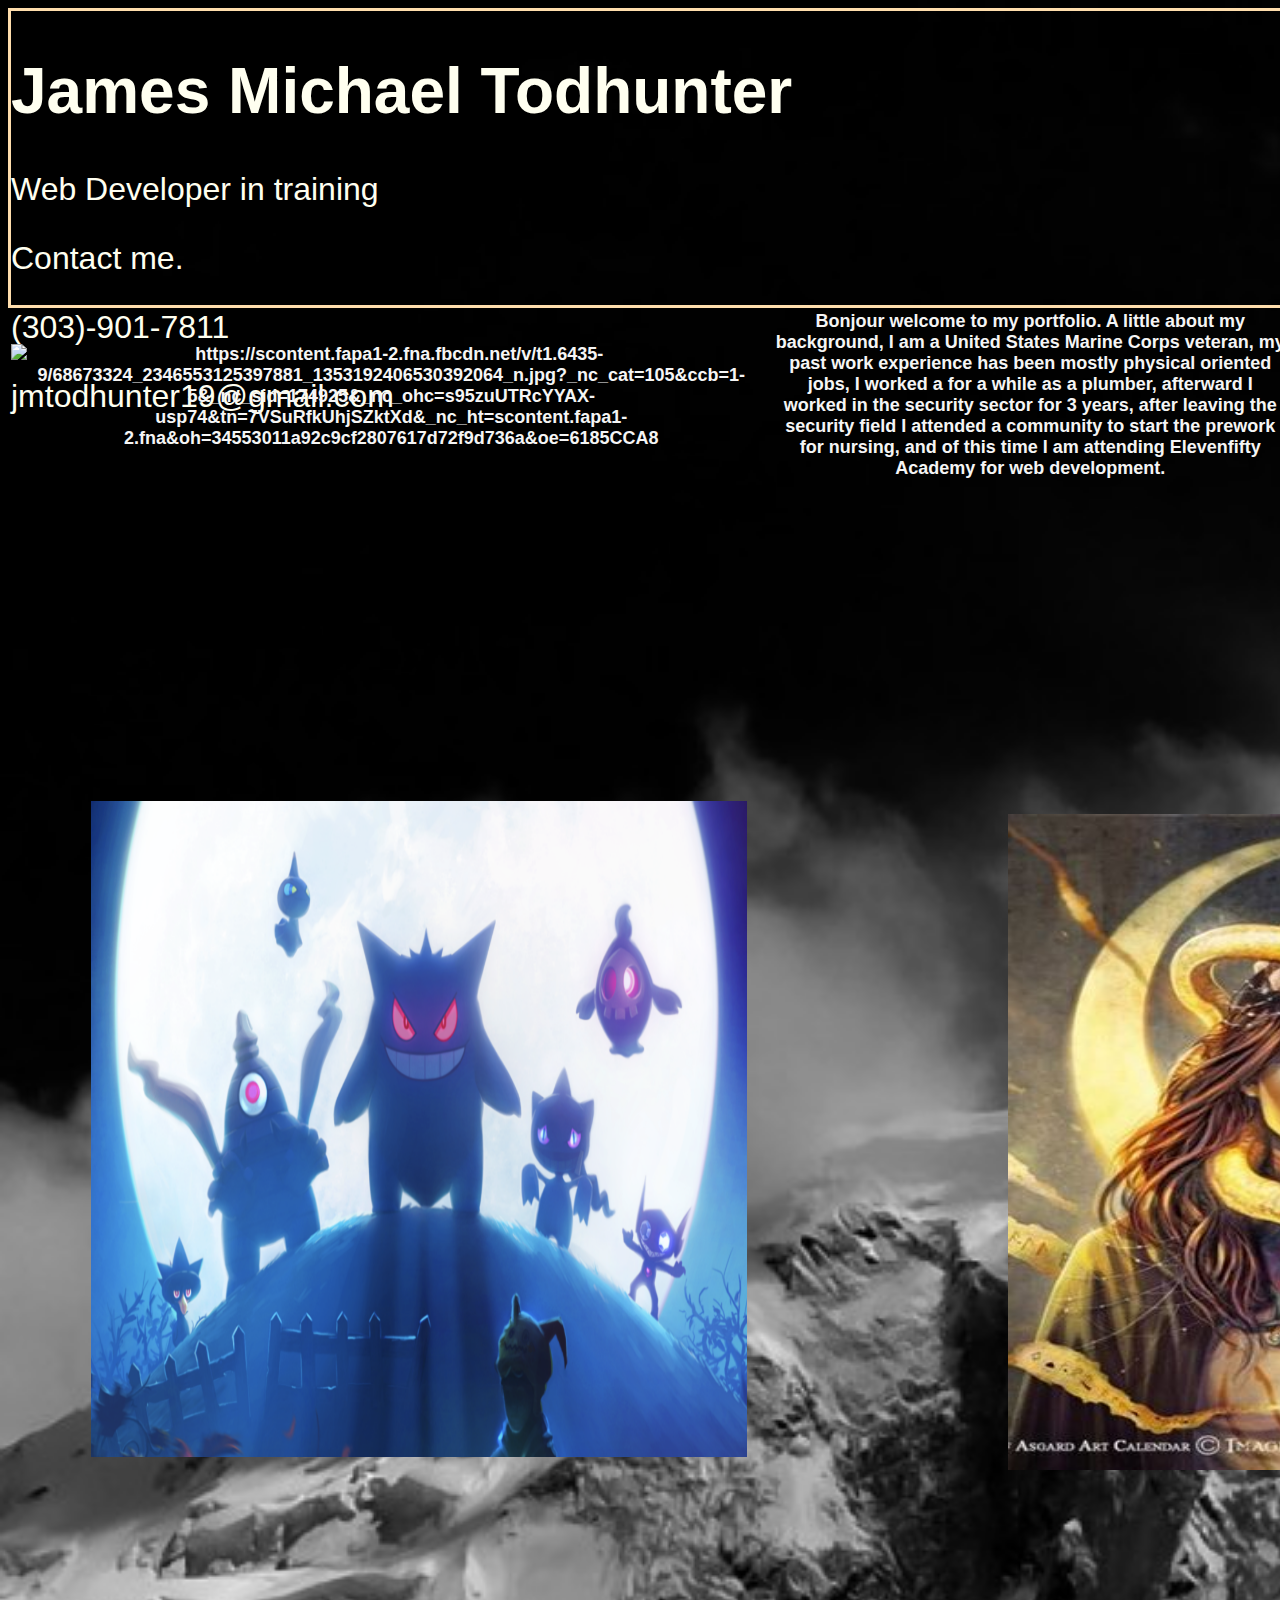
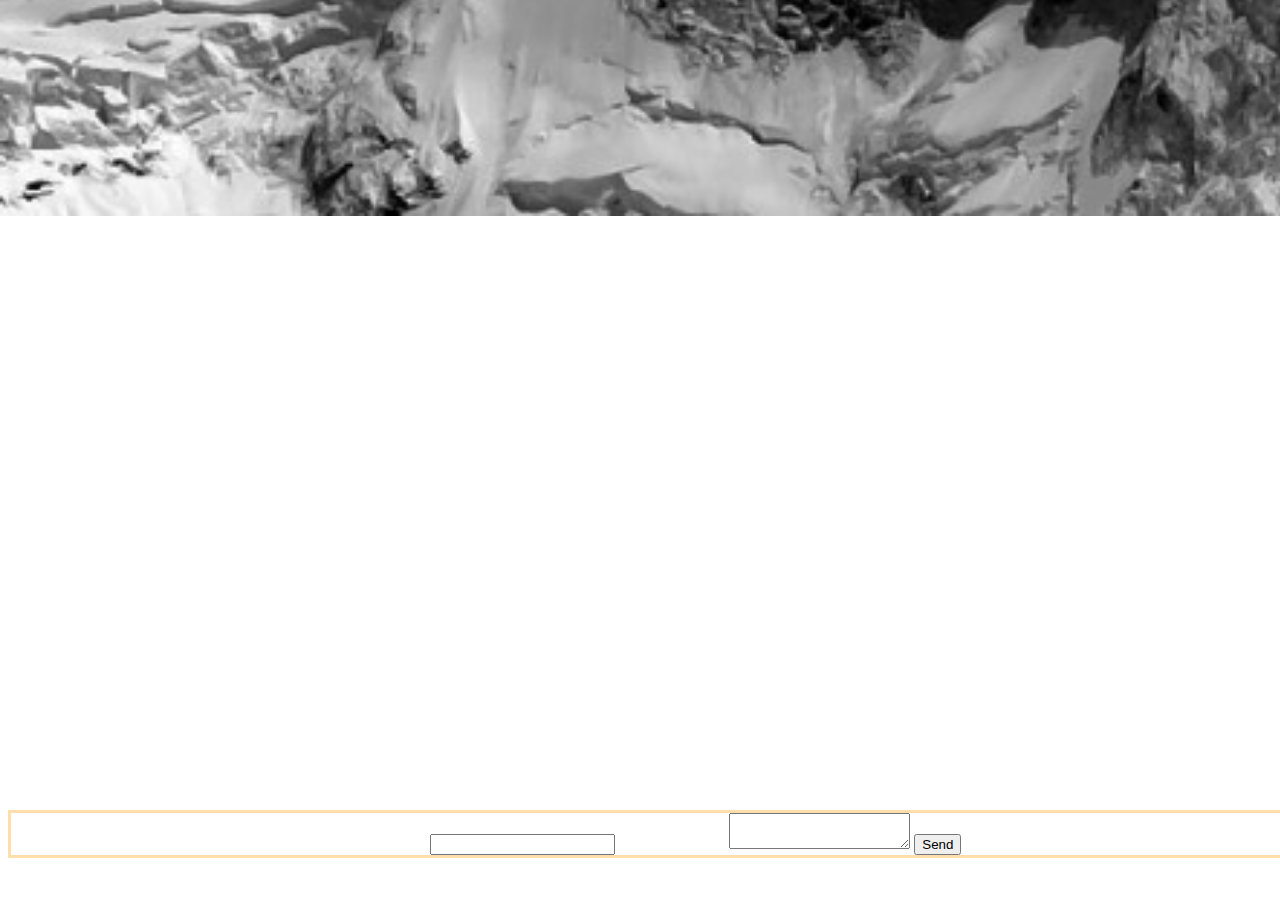
==== index.html @ d16b6b38 "first commit" ====
<!DOCTYPE html>
<html lang="en">

<head>
    <meta charset="UTF-8">
    <meta http-equiv="X-UA-Compatible" content="IE=edge">
    <meta name="viewport" content="width=device-width, initial-scale=1.0">
    <title><b>James Todhunter</b></title>
    <link rel="stylesheet" href="portfolio.css">
    <link href="https://cdn.jsdelivr.net/npm/bootstrap@5.1.2/dist/css/bootstrap.min.css" rel="stylesheet"
        integrity="sha384-uWxY/CJNBR+1zjPWmfnSnVxwRheevXITnMqoEIeG1LJrdI0GlVs/9cVSyPYXdcSF" crossorigin="anonymous">
</head>

<body>
    <div class="lollipop">
        <h1>James Michael Todhunter</h1>
        <p>Web Developer in training</p>
        <p>Contact me.</p>
        <p>(303)-901-7811</p>
        <p>jmtodhunter19@gmail.com</p>

        <div class="poppycock">
            <tr>
                <th scope="row">Reference-1</th>
                <td>Daniel Archuleta</td>
                <td>(720)-539-9437</td>
                <td>Family Friend</td>
                <!-- <td>need his email</td> -->
            </tr>
            <br>
            <tr>
                <th copes="row">Reference-2</th>
                <td>Herbet Lopez</td>
                <td>(215)-500-4742</td>
                <td>Brother in Arms</td>
                <td>Lopezlovesit@gmail.com</td>
            </tr>
            <br>
            <tr>
                <th scope="row">Reference-3</th>
                <td>Kenneth Cochran</td>
                <td>(584)-584-1019</td>
                <td>Brother in Arms</td>
                <td>Kennethwcochran1010@gmail.com</td>
            </tr>
            </tbody>
        </div>

        <a class="link" href="https://www.linkedin.com/in/james-todhunter-a44b31222/">Linkedin</a>
        <a class="github" href="https://github.com/JamesTodhunter">GitHub</a>
        <a class="Resume" href="./James_Todhunter_Resume.PDF">My Resume</a>
        <!-- <a class="Projects" href="MyProjects">My Projects and contact me.</a> -->
    </div>

    <table class="hubba">
        <thead>
            <tr>
                <th scope="col"><img
                        src="https://scontent.fapa1-2.fna.fbcdn.net/v/t1.6435-9/68673324_2346553125397881_1353192406530392064_n.jpg?_nc_cat=105&ccb=1-5&_nc_sid=174925&_nc_ohc=s95zuUTRcYYAX-usp74&tn=7VSuRfkUhjSZktXd&_nc_ht=scontent.fapa1-2.fna&oh=34553011a92c9cf2807617d72f9d736a&oe=6185CCA8"
                        class="myPhoto"
                        alt="https://scontent.fapa1-2.fna.fbcdn.net/v/t1.6435-9/68673324_2346553125397881_1353192406530392064_n.jpg?_nc_cat=105&ccb=1-5&_nc_sid=174925&_nc_ohc=s95zuUTRcYYAX-usp74&tn=7VSuRfkUhjSZktXd&_nc_ht=scontent.fapa1-2.fna&oh=34553011a92c9cf2807617d72f9d736a&oe=6185CCA8">
                </th>
                <th scope="col">Bonjour welcome to my portfolio. A little about my background, I am a United States
                    Marine Corps
                    veteran, my
                    past work experience has been mostly physical oriented jobs, I worked a for a while as a plumber,
                    afterward I
                    worked in the
                    security sector for 3 years, after leaving the security field I attended a community to start the
                    prework for
                    nursing, and of this time I am attending Elevenfifty Academy for web development.
                </th>
            </tr>
        </thead>
    </table>
    <tbody>
        <div class="scuttleButt">
            <aside>
                <ul>
                    <li><a
                            href="file:///C:/Users/rikiw/OneDrive/Documents/GitHub/Kastapp.-2/staticLayout.html">staticLayout</a>
                    </li>
                    <br>
                    <li>
                        <a
                            href="file:///C:/Users/rikiw/OneDrive/Documents/GitHub/ApiChallenge_1/Index.html">ApiChallenge_1</a>
                    </li>
                    <br>
                    <li>
                        <a href="https://codepen.io/jamestodhunter/pen/abwJPmj">CSS Creature</a>
                    </li>
                    <br>
                    <li>
                        <a
                            href="https://replit.com/@WD104EFA/Challenge-4-Fetch-and-DOM-JamesT92#index.html">Replit-4</a>
                    </li>
                    <br>
                    <li>
                        <a href="https://replit.com/@WD104EFA/Challenge-5-Guessing-Game-JamesT92#script.js">replit-5</a>
                    </li>
                    <br>
                    <li>
                        <a href="https://replit.com/@WD104EFA/Challenge-6-Form-Data-JamesT92#index.html">repl 6</a>
                    </li>
                    <br>
                    <li>
                        <a href="file: ///C:/Elvenfifty%20projects/Assignments/APiChallenge-2/index.html">
                            APiChallenge-2</a>
                    </li>
                    <br>
                    <li>
                        <p>Blue Badge TBA</p>
                    </li>
                    <li>
                        <p>Red Badge TBA</p>
                    </li>
                </ul>
        </div>
        <div class="gengar">
            <a target="_blank" href="file:///C:/Users/rikiw/OneDrive/Documents/GitHub/ApiChallenge_1/Index.html">
                <img src="./gen3.png" class="spookyPhoto" alt="">
            </a>
        </div>
        </aside>
        <div class="soul">
            <a target="_blank" href="https://replit.com/@WD104EFA/Challenge-5-Guessing-Game-JamesT92#script.js">
                <img src="./dolos.jpg" class="bet" alt="">
            </a>
        </div>

        </div>
        <footer>
            <div class="swiftBoots">
                <form action="https://formspree.io/f/meqvdnja" method="POST">
                    <label>
                        Your email:
                        <input type="email" name="_replyto">
                    </label>
                    <label>
                        Your message:
                        <textarea name="message"></textarea>
                    </label>
                    <button type="submit">Send</button>
                </form>

            </div>
        </footer>


</body>

</html>
---- portfolio.css ----
body {
    background-image: url(./portfolio.jpg!d);
    position: static; 
    background-repeat: no-repeat;
    background-size: cover;
    width: 100%;
    height: 200vh;


}

.lollipop{
  position: relative;
  border-style: solid;
  border-radius: solid;
border-color: navajowhite;
font-family: brush script mt, sans-serif;
font-size: xx-large;
color: ivory;
margin: auto 0;
box-sizing: border-box;
width: 100%;
height: 300px;

}


.Resume{
position: relative;
right: -2198px;
top: -427px; 
background-color: darkgreen;
border-style: solid;
border-radius: solid;
border-color: snow;
color: snow;
  
}

.link{
  position: relative;
  right: -2275px;
  top: -427px; 
  background: darkgreen;
  border-style: solid;
  border-radius: solid;
  border-color: snow;
  color: snow;
  
  }

  .github{
    position: relative;
    right: -2058px;
    top: -427px; 
    background: darkgreen;
    border-style: solid;
    border-radius: solid;
    border-color: snow;
    color: snow;
    
    }


.hubba {
font-size: medium;
color: whitesmoke;
font-family: Georgia, sans-serif;
font-size: large;
 

}
.myPhoto { 
position: relative ;
width: 240px;
height: 270px;
bottom: -1px;

 }

 .poppycock {
border-style: solid;
border-radius: solid;
border-color: whitesmoke;
 grid-template-columns: 350px 150px 100px;
 width: 695px;
 height: 119px;
 font-family: Freemono, monospace;
 font-size: medium;
  font-weight: 5;
  color: mintcream;
 position:  relative;
 right: -1855px;
 bottom: 139px;
 }



.scuttleButt{
  background-image: url(./Gold.png);
  background-repeat: no-repeat;
  position: relative;
  border-style: solid;
  border-radius: solid;
  background-color: powderblue;
  border-color: crimson;
  color: royalblue;
  width: 656px;
  height: 656px;
  left: 1851px;
 bottom: -170px;
  
}

ul li {
  list-style-type: none;
}

.swiftBoots {
  position: relative;
  left: 0;
  top: -60px;
  width: 100%;
  background-color: transparent;
  text-align: center;
  border-radius: solid;
  border-style: solid;
  border-color: navajowhite;
  color: white;
  font-size: large;
}

.gengar{
  border: solid transparent;
  border-radius: solid;
}

.gengar:hover{
  box-shadow: 0 0 2px, 1px rgba(0, 140, 186, 0.5);
} 

 .spookyPhoto{
position: relative;
max-width: 900px;
max-height: 900px;
width: 656px;
height: 656px;
top: -346px;
left: 80px
} 

.bet {
  position: relative;
  max-width: 900px;
  max-height: 900px;
  width: 656px;
  height: 656px;
  top: -996px;
  right: -1000px;
}
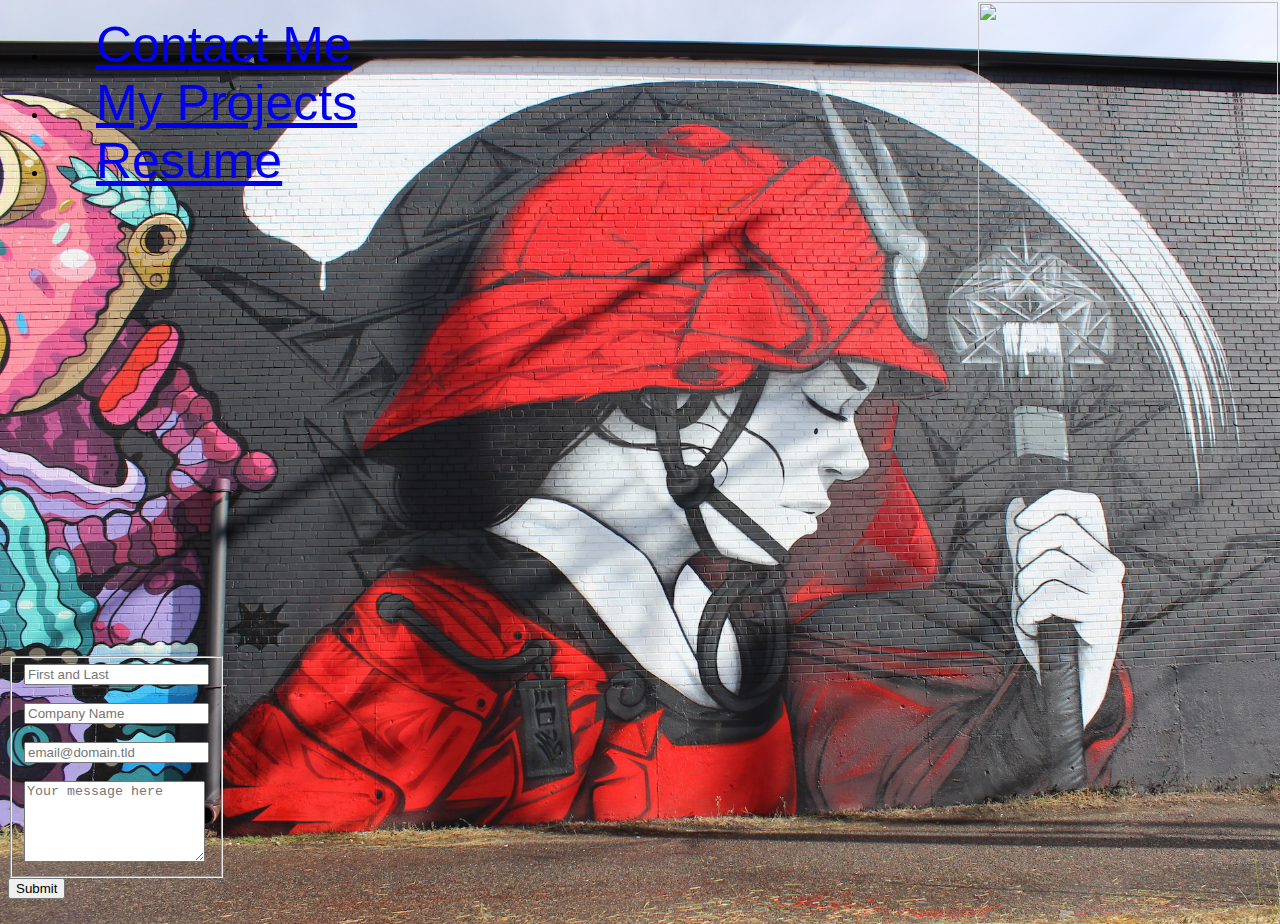
==== commit 0ba19739: "main" ====
--- a/index.html
+++ b/index.html
@@ -12,139 +12,87 @@
 </head>
 
 <body>
-    <div class="lollipop">
-        <h1>James Michael Todhunter</h1>
-        <p>Web Developer in training</p>
-        <p>Contact me.</p>
-        <p>(303)-901-7811</p>
-        <p>jmtodhunter19@gmail.com</p>
 
-        <div class="poppycock">
+
+    <ul class="nav justify-content-center">
+        <li class="contact">
+            <a class="nav-link active" aria-current="page"
+                href="file:///C:/Users/rikiw/OneDrive/Desktop/ElvenfiftyPorjects/Portfolio/contactinfo/contact.html">Contact
+                Me</a>
+        </li>
+        <li class="project">
+            <a class="nav-link active"
+                href="file:///C:/Users/rikiw/OneDrive/Desktop/ElvenfiftyPorjects/Portfolio/Project/projects.html">My
+                Projects</a>
+        </li>
+        <li class="resume">
+            <a class="nav-link active"
+                href="file:///C:/Users/rikiw/OneDrive/Desktop/ElvenfiftyPorjects/Portfolio/James_Todhunter_Resume.PDF">Resume
+            </a>
+        </li>
+        <div class="myPhoto">
+            <img src="https://scontent.fapa1-2.fna.fbcdn.net/v/t1.6435-9/68673324_2346553125397881_1353192406530392064_n.jpg?_nc_cat=105&ccb=1-5&_nc_sid=174925&_nc_ohc=s95zuUTRcYYAX-usp74&tn=7VSuRfkUhjSZktXd&_nc_ht=scontent.fapa1-2.fna&oh=34553011a92c9cf2807617d72f9d736a&oe=6185CCA8"
+                class="myPhoto" alt="">
+        </div>
+    </ul>
+
+    <div class=" lollipop">
+        <thead>
             <tr>
-                <th scope="row">Reference-1</th>
-                <td>Daniel Archuleta</td>
-                <td>(720)-539-9437</td>
-                <td>Family Friend</td>
-                <!-- <td>need his email</td> -->
+                <th scope="col">
+                    <div class="poper">
+                <th scope="col">Bonjour welcome to my portfolio. A little about my background, I am a United
+                    States
+                    Marine Corps veteran, my past work experience has been mostly physical oriented jobs, I
+                    worked for a
+                    while as a plumber, afterwards I worked in the security sector for 3 years. Due to
+                    disabilities
+                    sustained during my time in the service, I
+                    enrolled into college and was doing prework for nursing when I became a single father, I
+                    had to
+                    switch careers paths which lead me attended Elevenfifty Academy for web development. I
+                    decided on
+                    web development for a variety of reasons, I enjoy building a project from the ground up,
+                    another
+                    aspect I enjoy is
+                    taking elements apart and seeing what works and what doesn’t and implementing more efficient
+                    elements for the best possible experience and convenience for those using my projects.
+                </th>
             </tr>
-            <br>
-            <tr>
-                <th copes="row">Reference-2</th>
-                <td>Herbet Lopez</td>
-                <td>(215)-500-4742</td>
-                <td>Brother in Arms</td>
-                <td>Lopezlovesit@gmail.com</td>
-            </tr>
-            <br>
-            <tr>
-                <th scope="row">Reference-3</th>
-                <td>Kenneth Cochran</td>
-                <td>(584)-584-1019</td>
-                <td>Brother in Arms</td>
-                <td>Kennethwcochran1010@gmail.com</td>
-            </tr>
-            </tbody>
-        </div>
-
-        <a class="link" href="https://www.linkedin.com/in/james-todhunter-a44b31222/">Linkedin</a>
-        <a class="github" href="https://github.com/JamesTodhunter">GitHub</a>
-        <a class="Resume" href="./James_Todhunter_Resume.PDF">My Resume</a>
-        <!-- <a class="Projects" href="MyProjects">My Projects and contact me.</a> -->
+    </div>
+    </tr>
+    </thead>
     </div>
 
-    <table class="hubba">
-        <thead>
-            <tr>
-                <th scope="col"><img
-                        src="https://scontent.fapa1-2.fna.fbcdn.net/v/t1.6435-9/68673324_2346553125397881_1353192406530392064_n.jpg?_nc_cat=105&ccb=1-5&_nc_sid=174925&_nc_ohc=s95zuUTRcYYAX-usp74&tn=7VSuRfkUhjSZktXd&_nc_ht=scontent.fapa1-2.fna&oh=34553011a92c9cf2807617d72f9d736a&oe=6185CCA8"
-                        class="myPhoto"
-                        alt="https://scontent.fapa1-2.fna.fbcdn.net/v/t1.6435-9/68673324_2346553125397881_1353192406530392064_n.jpg?_nc_cat=105&ccb=1-5&_nc_sid=174925&_nc_ohc=s95zuUTRcYYAX-usp74&tn=7VSuRfkUhjSZktXd&_nc_ht=scontent.fapa1-2.fna&oh=34553011a92c9cf2807617d72f9d736a&oe=6185CCA8">
-                </th>
-                <th scope="col">Bonjour welcome to my portfolio. A little about my background, I am a United States
-                    Marine Corps
-                    veteran, my
-                    past work experience has been mostly physical oriented jobs, I worked a for a while as a plumber,
-                    afterward I
-                    worked in the
-                    security sector for 3 years, after leaving the security field I attended a community to start the
-                    prework for
-                    nursing, and of this time I am attending Elevenfifty Academy for web development.
-                </th>
-            </tr>
-        </thead>
-    </table>
-    <tbody>
-        <div class="scuttleButt">
-            <aside>
-                <ul>
-                    <li><a
-                            href="file:///C:/Users/rikiw/OneDrive/Documents/GitHub/Kastapp.-2/staticLayout.html">staticLayout</a>
-                    </li>
+    <footer>
+
+
+        <div class="swiftBoots">
+            <form id="fs-frm" name="simple-contact-form" accept-charset="utf-8" action="https://formspree.io/f/meqvdnja"
+                method="post">
+                <fieldset id="fs-frm-inputs">
+                    <label for="full-name"></label>
+                    <input type="text" name="name" id="full-name" placeholder="First and Last" required="">
                     <br>
-                    <li>
-                        <a
-                            href="file:///C:/Users/rikiw/OneDrive/Documents/GitHub/ApiChallenge_1/Index.html">ApiChallenge_1</a>
-                    </li>
                     <br>
-                    <li>
-                        <a href="https://codepen.io/jamestodhunter/pen/abwJPmj">CSS Creature</a>
-                    </li>
+                    <label for="full-name"></label>
+                    <input type="text" name="name" id="company-name" placeholder="Company Name" required="">
                     <br>
-                    <li>
-                        <a
-                            href="https://replit.com/@WD104EFA/Challenge-4-Fetch-and-DOM-JamesT92#index.html">Replit-4</a>
-                    </li>
                     <br>
-                    <li>
-                        <a href="https://replit.com/@WD104EFA/Challenge-5-Guessing-Game-JamesT92#script.js">replit-5</a>
-                    </li>
+                    <label for="email-address"></label>
+                    <input type="email" name="_replyto" id="email-address" placeholder="email@domain.tld" required="">
                     <br>
-                    <li>
-                        <a href="https://replit.com/@WD104EFA/Challenge-6-Form-Data-JamesT92#index.html">repl 6</a>
-                    </li>
                     <br>
-                    <li>
-                        <a href="file: ///C:/Elvenfifty%20projects/Assignments/APiChallenge-2/index.html">
-                            APiChallenge-2</a>
-                    </li>
-                    <br>
-                    <li>
-                        <p>Blue Badge TBA</p>
-                    </li>
-                    <li>
-                        <p>Red Badge TBA</p>
-                    </li>
-                </ul>
+                    <label for="message"></label>
+                    <textarea rows="5" name="message" id="message" placeholder="Your message here"
+                        required=""></textarea>
+
+                    <input type="hidden" name="_subject" id="email-subject" value="Contact Form Submission">
+                </fieldset>
+                <input type="submit" value="Submit">
+            </form>
         </div>
-        <div class="gengar">
-            <a target="_blank" href="file:///C:/Users/rikiw/OneDrive/Documents/GitHub/ApiChallenge_1/Index.html">
-                <img src="./gen3.png" class="spookyPhoto" alt="">
-            </a>
-        </div>
-        </aside>
-        <div class="soul">
-            <a target="_blank" href="https://replit.com/@WD104EFA/Challenge-5-Guessing-Game-JamesT92#script.js">
-                <img src="./dolos.jpg" class="bet" alt="">
-            </a>
-        </div>
-
-        </div>
-        <footer>
-            <div class="swiftBoots">
-                <form action="https://formspree.io/f/meqvdnja" method="POST">
-                    <label>
-                        Your email:
-                        <input type="email" name="_replyto">
-                    </label>
-                    <label>
-                        Your message:
-                        <textarea name="message"></textarea>
-                    </label>
-                    <button type="submit">Send</button>
-                </form>
-
-            </div>
-        </footer>
+    </footer>
 
 
 </body>
--- a/portfolio.css
+++ b/portfolio.css
@@ -1,160 +1,65 @@
 body {
-    background-image: url(./portfolio.jpg!d);
-    position: static; 
-    background-repeat: no-repeat;
-    background-size: cover;
-    width: 100%;
-    height: 200vh;
+background-image: url(./denver.jpg); 
+background-repeat: no-repeat;
+background-size: cover;
+width: 100%;
+height: 100vh;
+overflow: hidden;
+min-width: 100%;
+min-height: 100%;
+
+}
+
+
+ul li a{
+margin: 48px;
+font-size: 50px;
+font-family: brush script mt, sans-serif;
+z-index: 1;
+}
+
+ul li a:hover{
+-webkit-transform: scale(1.5);
+color: brown;
+}
+
+
+
+.lollipop{ 
+position: absolute;
+font-family: century, sans-serif; 
+color: transparent;
+font-size: xx-large;
+top: 32%;
+left: 10%;
+
+}
+
+.lollipop:hover{
+color: ghostwhite;
+text-shadow: -3px 3px 0 #8B008B;
+text-shadow: 3px 3px 0 #8B008B;
+text-shadow: -3px -3px 0 #8B008B;
+text-shadow: -3px -3px 0 #8B008B;
 
 
 }
 
-.lollipop{
-  position: relative;
-  border-style: solid;
-  border-radius: solid;
-border-color: navajowhite;
-font-family: brush script mt, sans-serif;
-font-size: xx-large;
-color: ivory;
-margin: auto 0;
-box-sizing: border-box;
-width: 100%;
+
+.myPhoto {
+position: absolute;
+width: 300px;
 height: 300px;
-
+right: 1px;
+top: 1px;
 }
 
-
-.Resume{
-position: relative;
-right: -2198px;
-top: -427px; 
-background-color: darkgreen;
-border-style: solid;
-border-radius: solid;
-border-color: snow;
-color: snow;
+.swiftBoots{
+  position: absolute;
+  bottom: 1px;
   
 }
 
-.link{
-  position: relative;
-  right: -2275px;
-  top: -427px; 
-  background: darkgreen;
-  border-style: solid;
-  border-radius: solid;
-  border-color: snow;
-  color: snow;
-  
-  }
-
-  .github{
-    position: relative;
-    right: -2058px;
-    top: -427px; 
-    background: darkgreen;
-    border-style: solid;
-    border-radius: solid;
-    border-color: snow;
-    color: snow;
-    
-    }
-
-
-.hubba {
-font-size: medium;
-color: whitesmoke;
-font-family: Georgia, sans-serif;
-font-size: large;
  
 
-}
-.myPhoto { 
-position: relative ;
-width: 240px;
-height: 270px;
-bottom: -1px;
-
- }
-
- .poppycock {
-border-style: solid;
-border-radius: solid;
-border-color: whitesmoke;
- grid-template-columns: 350px 150px 100px;
- width: 695px;
- height: 119px;
- font-family: Freemono, monospace;
- font-size: medium;
-  font-weight: 5;
-  color: mintcream;
- position:  relative;
- right: -1855px;
- bottom: 139px;
- }
-
-
-
-.scuttleButt{
-  background-image: url(./Gold.png);
-  background-repeat: no-repeat;
-  position: relative;
-  border-style: solid;
-  border-radius: solid;
-  background-color: powderblue;
-  border-color: crimson;
-  color: royalblue;
-  width: 656px;
-  height: 656px;
-  left: 1851px;
- bottom: -170px;
-  
-}
-
-ul li {
-  list-style-type: none;
-}
-
-.swiftBoots {
-  position: relative;
-  left: 0;
-  top: -60px;
-  width: 100%;
-  background-color: transparent;
-  text-align: center;
-  border-radius: solid;
-  border-style: solid;
-  border-color: navajowhite;
-  color: white;
-  font-size: large;
-}
-
-.gengar{
-  border: solid transparent;
-  border-radius: solid;
-}
-
-.gengar:hover{
-  box-shadow: 0 0 2px, 1px rgba(0, 140, 186, 0.5);
-} 
-
- .spookyPhoto{
-position: relative;
-max-width: 900px;
-max-height: 900px;
-width: 656px;
-height: 656px;
-top: -346px;
-left: 80px
-} 
-
-.bet {
-  position: relative;
-  max-width: 900px;
-  max-height: 900px;
-  width: 656px;
-  height: 656px;
-  top: -996px;
-  right: -1000px;
-}+ 
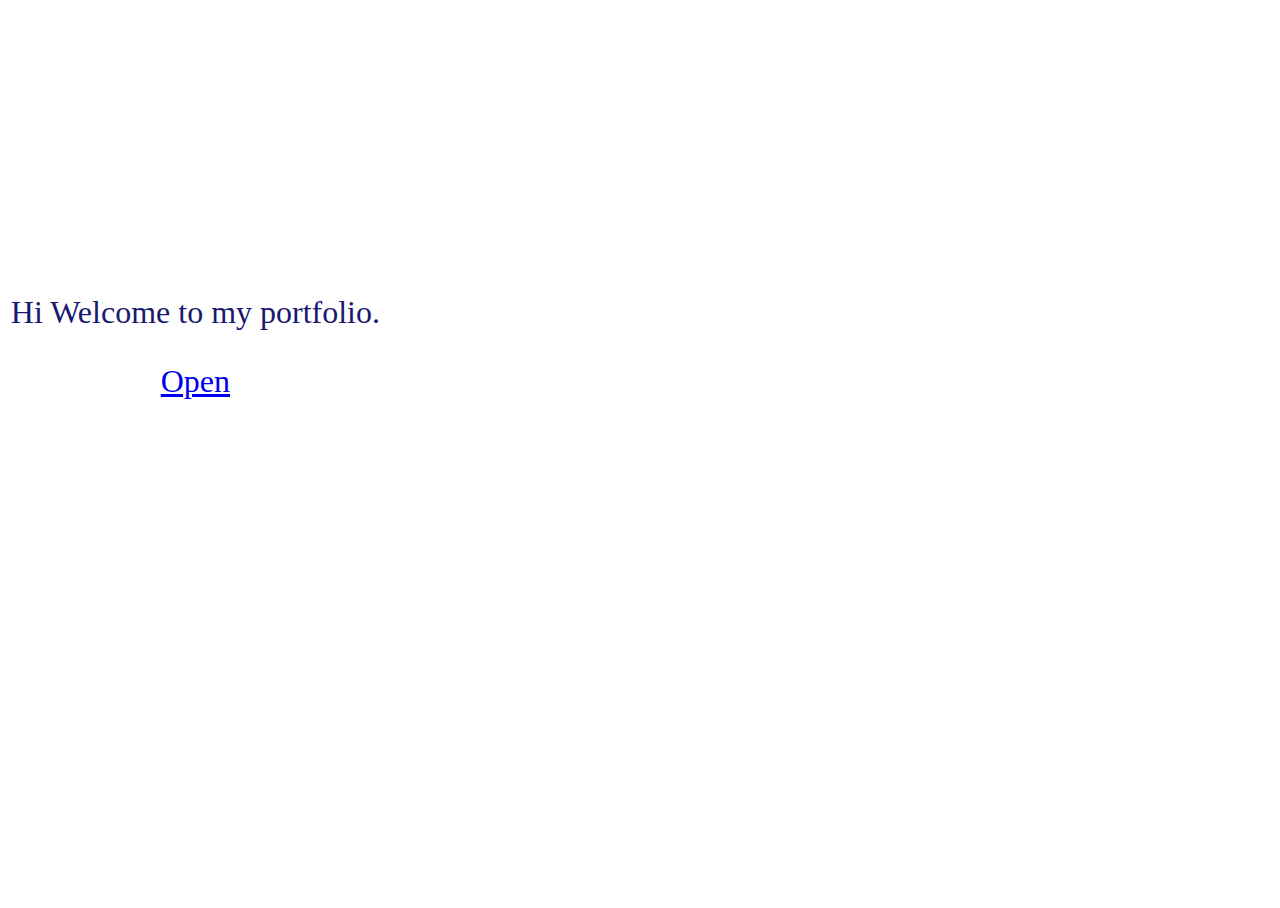
==== commit 1a74765a: "first commit" ====
--- a/index.html
+++ b/index.html
@@ -5,96 +5,25 @@
     <meta charset="UTF-8">
     <meta http-equiv="X-UA-Compatible" content="IE=edge">
     <meta name="viewport" content="width=device-width, initial-scale=1.0">
-    <title><b>James Todhunter</b></title>
-    <link rel="stylesheet" href="portfolio.css">
-    <link href="https://cdn.jsdelivr.net/npm/bootstrap@5.1.2/dist/css/bootstrap.min.css" rel="stylesheet"
-        integrity="sha384-uWxY/CJNBR+1zjPWmfnSnVxwRheevXITnMqoEIeG1LJrdI0GlVs/9cVSyPYXdcSF" crossorigin="anonymous">
+    <link rel="stylesheet" href="./landing.css">
+    <link href="https://cdn.jsdelivr.net/npm/bootstrap@5.1.3/dist/css/bootstrap.min.css" rel="stylesheet"
+        integrity="sha384-1BmE4kWBq78iYhFldvKuhfTAU6auU8tT94WrHftjDbrCEXSU1oBoqyl2QvZ6jIW3" crossorigin="anonymous">
+    <title>landing</title>
 </head>
 
 <body>
-
-
-    <ul class="nav justify-content-center">
-        <li class="contact">
-            <a class="nav-link active" aria-current="page"
-                href="file:///C:/Users/rikiw/OneDrive/Desktop/ElvenfiftyPorjects/Portfolio/contactinfo/contact.html">Contact
-                Me</a>
-        </li>
-        <li class="project">
-            <a class="nav-link active"
-                href="file:///C:/Users/rikiw/OneDrive/Desktop/ElvenfiftyPorjects/Portfolio/Project/projects.html">My
-                Projects</a>
-        </li>
-        <li class="resume">
-            <a class="nav-link active"
-                href="file:///C:/Users/rikiw/OneDrive/Desktop/ElvenfiftyPorjects/Portfolio/James_Todhunter_Resume.PDF">Resume
-            </a>
-        </li>
-        <div class="myPhoto">
-            <img src="https://scontent.fapa1-2.fna.fbcdn.net/v/t1.6435-9/68673324_2346553125397881_1353192406530392064_n.jpg?_nc_cat=105&ccb=1-5&_nc_sid=174925&_nc_ohc=s95zuUTRcYYAX-usp74&tn=7VSuRfkUhjSZktXd&_nc_ht=scontent.fapa1-2.fna&oh=34553011a92c9cf2807617d72f9d736a&oe=6185CCA8"
-                class="myPhoto" alt="">
-        </div>
-    </ul>
-
-    <div class=" lollipop">
-        <thead>
-            <tr>
-                <th scope="col">
-                    <div class="poper">
-                <th scope="col">Bonjour welcome to my portfolio. A little about my background, I am a United
-                    States
-                    Marine Corps veteran, my past work experience has been mostly physical oriented jobs, I
-                    worked for a
-                    while as a plumber, afterwards I worked in the security sector for 3 years. Due to
-                    disabilities
-                    sustained during my time in the service, I
-                    enrolled into college and was doing prework for nursing when I became a single father, I
-                    had to
-                    switch careers paths which lead me attended Elevenfifty Academy for web development. I
-                    decided on
-                    web development for a variety of reasons, I enjoy building a project from the ground up,
-                    another
-                    aspect I enjoy is
-                    taking elements apart and seeing what works and what doesn’t and implementing more efficient
-                    elements for the best possible experience and convenience for those using my projects.
-                </th>
-            </tr>
-    </div>
-    </tr>
-    </thead>
+    <div class="trippy">
+        <p>Hi Welcome to my portfolio.</p>
+        <a href="file:///C:/Users/rikiw/OneDrive/Desktop/ElvenfiftyPorjects/Portfolio/portfolio.html">Open</a>
     </div>
 
-    <footer>
-
-
-        <div class="swiftBoots">
-            <form id="fs-frm" name="simple-contact-form" accept-charset="utf-8" action="https://formspree.io/f/meqvdnja"
-                method="post">
-                <fieldset id="fs-frm-inputs">
-                    <label for="full-name"></label>
-                    <input type="text" name="name" id="full-name" placeholder="First and Last" required="">
-                    <br>
-                    <br>
-                    <label for="full-name"></label>
-                    <input type="text" name="name" id="company-name" placeholder="Company Name" required="">
-                    <br>
-                    <br>
-                    <label for="email-address"></label>
-                    <input type="email" name="_replyto" id="email-address" placeholder="email@domain.tld" required="">
-                    <br>
-                    <br>
-                    <label for="message"></label>
-                    <textarea rows="5" name="message" id="message" placeholder="Your message here"
-                        required=""></textarea>
-
-                    <input type="hidden" name="_subject" id="email-subject" value="Contact Form Submission">
-                </fieldset>
-                <input type="submit" value="Submit">
-            </form>
-        </div>
-    </footer>
-
+    <div class="sec">
+        <video autoplay loop muted>
+            <source src="./landing.mp4" type="video/mp4">
+        </video>
+    </div>
 
 </body>
 
+
 </html>--- a/landing.css
+++ b/landing.css
@@ -0,0 +1,50 @@
+body{
+  z-index: 1;
+
+}
+
+.sec{
+  position: absolute;
+  background-size: 100%;
+  z-index: -1;
+  background-size: cover;
+  height: 100vh;
+  width: 100%;
+  overflow: hidden;
+}
+
+.sec video{
+  min-width: 100%;
+  min-height: 100%;
+  width: auto;
+  height: auto;
+  position: absolute;
+  top: 50%;
+  left: 50%;
+  transform: translate(-50%, -50%);
+}
+
+.trippy {
+  background-color: transparent;
+  position: absolute;
+  z-index: 7;
+  text-decoration: none;
+  font-size: xx-large;
+  border: transparent;
+  color: midnightblue;
+  align-items: center;
+  text-align: center;
+  justify-content: center; 
+  bottom: 500px;
+  right: 900px;
+}
+
+.trippy:hover{
+  text-shadow: -3px 3px 0 #8B008B;
+text-shadow: 3px 3px 0 #8B008B;
+text-shadow: -3px -3px 0 #8B008B;
+text-shadow: -3px -3px 0 #8B008B;
+}
+
+
+
